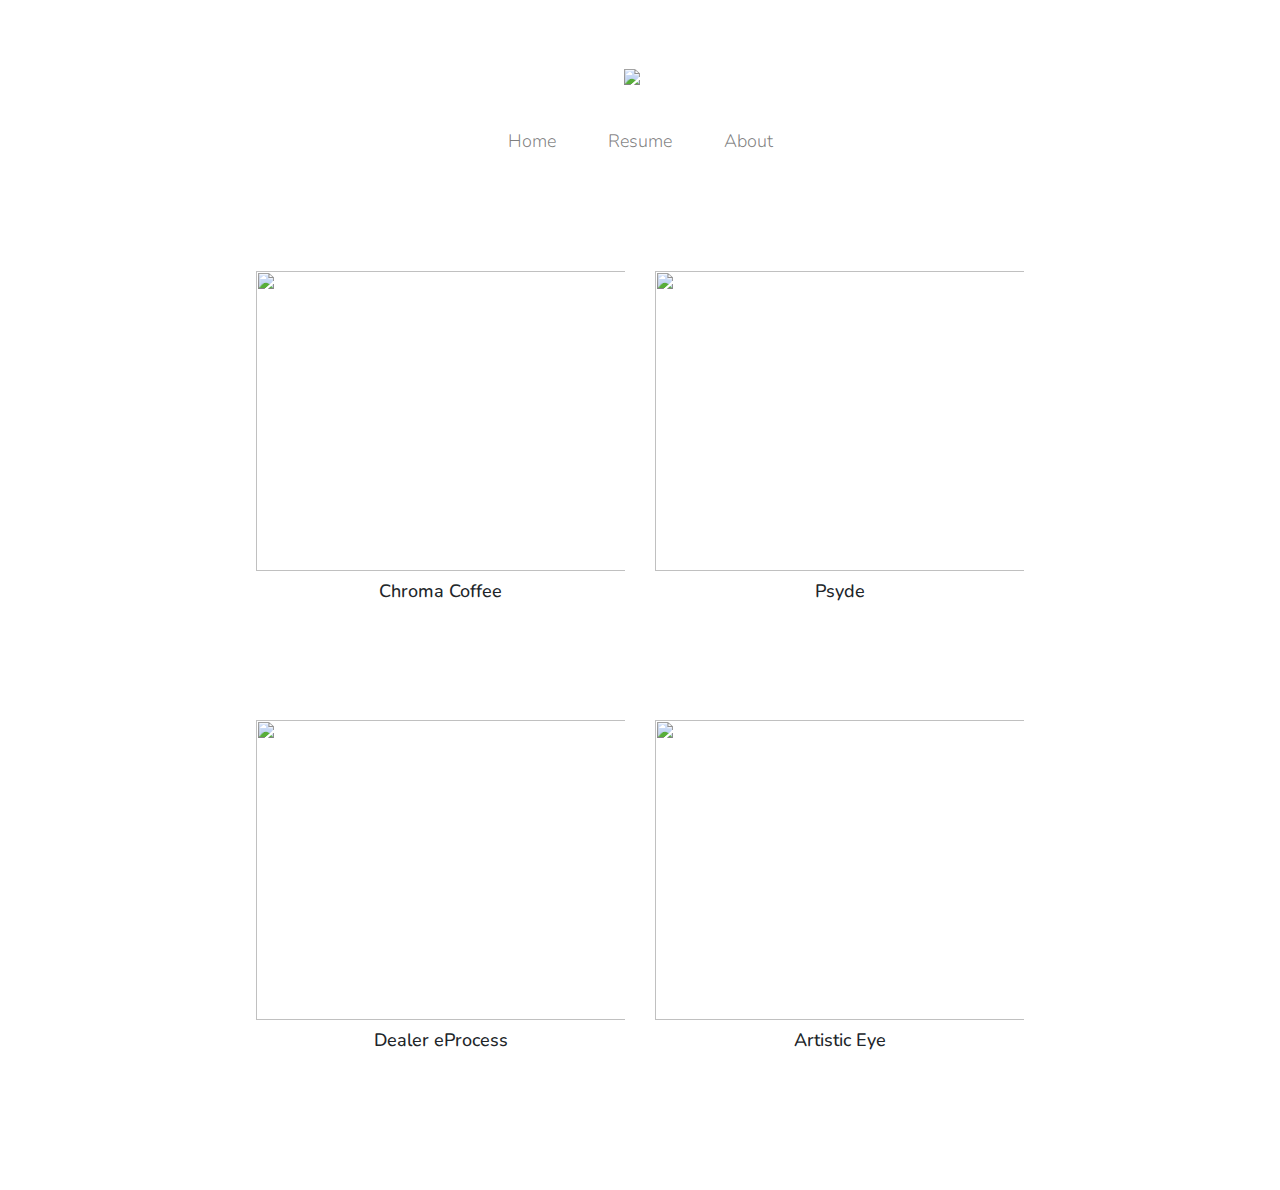
==== index.html @ a9861ef8 "Update index.html" ====
<!DOCTYPE html>
<html lang="en" dir="ltr">

<head>
  <meta charset="utf-8">
  <title>Bridget Moroney Portfolio</title>

  <!-- Links -->
  <link rel="stylesheet" href="https://maxcdn.bootstrapcdn.com/bootstrap/4.0.0/css/bootstrap.min.css" integrity="sha384-Gn5384xqQ1aoWXA+058RXPxPg6fy4IWvTNh0E263XmFcJlSAwiGgFAW/dAiS6JXm" crossorigin="anonymous">
  <link rel="stylesheet" href="styles.css">

  <!-- Google Fonts -->
  <link rel="preconnect" href="https://fonts.googleapis.com">
<link rel="preconnect" href="https://fonts.gstatic.com" crossorigin>
<link href="https://fonts.googleapis.com/css2?family=Nunito:wght@200;300;400;600&display=swap" rel="stylesheet">

  <!-- Bootstrap Scripts -->
  <script src="https://code.jquery.com/jquery-3.2.1.slim.min.js" integrity="sha384-KJ3o2DKtIkvYIK3UENzmM7KCkRr/rE9/Qpg6aAZGJwFDMVNA/GpGFF93hXpG5KkN" crossorigin="anonymous"></script>
  <script src="https://cdnjs.cloudflare.com/ajax/libs/popper.js/1.12.9/umd/popper.min.js" integrity="sha384-ApNbgh9B+Y1QKtv3Rn7W3mgPxhU9K/ScQsAP7hUibX39j7fakFPskvXusvfa0b4Q" crossorigin="anonymous"></script>
  <script src="https://maxcdn.bootstrapcdn.com/bootstrap/4.0.0/js/bootstrap.min.js" integrity="sha384-JZR6Spejh4U02d8jOt6vLEHfe/JQGiRRSQQxSfFWpi1MquVdAyjUar5+76PVCmYl" crossorigin="anonymous"></script>

</head>

<body>
  <!-- Nav -->
  <section class="header">
    <div class="container-fluid">
      <nav class="navbar navbar-expand-lg navbar-light">
        <a class="navbar-brand" href="index.html"><img id="navbrandimg" src="assets/bridget-logo-text.png"/></a>
        <button class="navbar-toggler" type="button" data-toggle="collapse" data-target="#navbarSupportedContent" aria-controls="navbarSupportedcontent" aria-expanded="false" aria-label="Toggle navigation">
          <span class="navbar-toggler-icon"></span>
        </button>
        <div class="collapse navbar-collapse" id="navbarSupportedContent">
          <ul class="navbar-nav mx-auto">
            <li class="nav-item">
              <a class="nav-link" href="index.html">Home</a>
            </li>
            <li class="nav-item">
              <a class="nav-link" href="resume.html">Resume</a>
            </li>
            <li class="nav-item">
              <a class="nav-link" href="about.html">About</a>
            </li>
          </ul>
        </div>
      </nav>
    </div>
  </section>

  <section class="work">
    <div class="work-row row">
        <div class="col-lg-6">
          <a href="project-content/project-content-1.html"><img style="height:300px; width: 400px; object-fit: cover;"class="thumbnails" src="assets/chroma-cover.png"/></a>
          <h3 class="work-subheader">Chroma Coffee</h3>
        </div>
        <div class="col-lg-6">
          <a href="project-content/project-content-2.html"><img style="height:300px; width: 400px; object-fit: cover; object-position: left;"class="thumbnails" src="assets/psyde-splash.png"/></a>
          <h3 class="work-subheader">Psyde</h3>
        </div>
      </div>
      <div class="work-row row">
          <div class="col-lg-6">
            <a href="project-content/project-content-3.html"><img style="height:300px; width: 400px; object-fit: cover;"class="thumbnails" src="assets/homemade-splash.png"/></a>
            <h3 class="work-subheader">Dealer eProcess</h3>
          </div>
          <div class="col-lg-6">
            <a href="project-content/project-content-4.html"><img style="height:300px; width: 400px; object-fit: cover;"class="thumbnails" src="assets/artistic-eye-cover.png"/></a>
            <h3 class="work-subheader">Artistic Eye</h3>
          </div>
        </div>
  </section>
  <section class="footer mb-5"></section>
</body>

</html>
---- styles.css ----
body{
  font-family: "Nunito", sans-serif;
  text-align: center;
  padding-top: 2%;
}

h1{
  font-family: "Nunito";
}

p{
  font-family: "Nunito";
  font-weight: 300;
  padding: 0 30% 0 30%;
}

.work{
  padding: 0 20% 0 20%;
  margin-bottom: 120px;
}

.img-content{
  width: 50%;
}

.thumbnails{
  width: 400px;
  height: 300px;
  object-fit: cover;
}

/*change aspect ratio*/

.work img{
  width: 350px;
  max-width: 100%;
  height:auto;
}

.work-subheader{
  padding-top: 10px;
  padding-bottom: 10px;
  font-size: 18px;
}

.navbar {
  flex-direction: column;
  font-weight: 300;
  font-size: 18px;
}

.nav-item{
  padding: 0 18px;
}

.work-row{
  padding-top: 100px;
}

#navbrandimg{
  width: 250px;
  padding: 30px;
}

/* About */

.dogs{
  width: 200px;
}

.dogRow{
  margin: 90px 0 70px 0;
}

.about{
  margin-top: 30px;
}

.contact-block{
  margin: 100px 0 10% 0;
  color: gray;
}

.contact-block h3{
  font-size: 3em;
  opacity: .4;
}
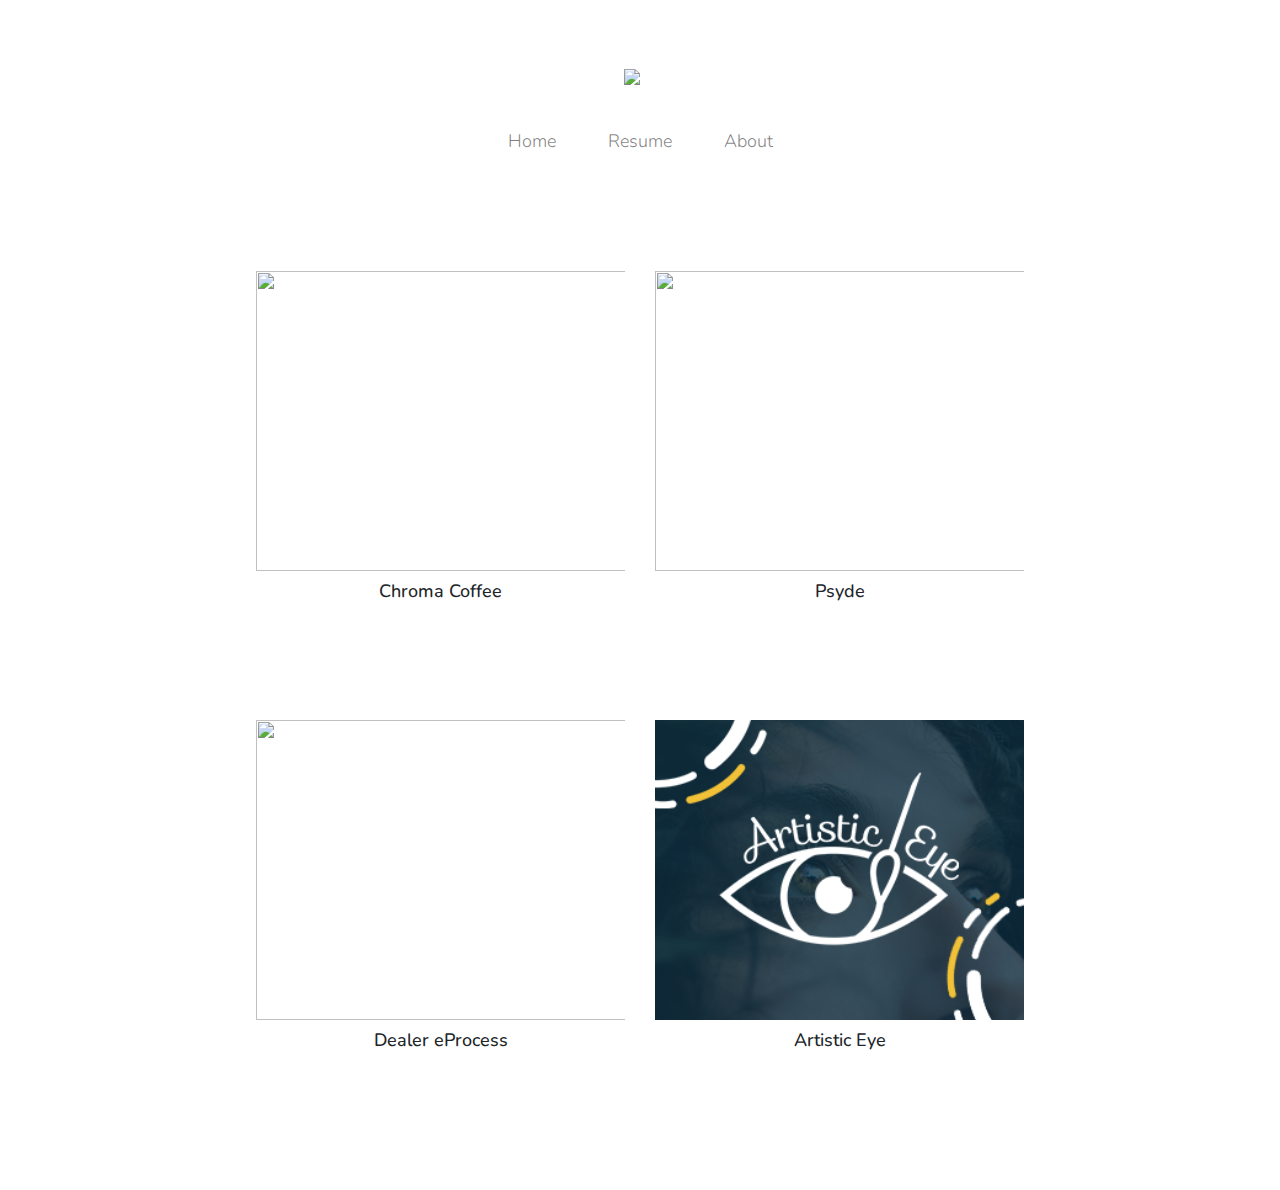
==== commit 68318036: "Update index.html" ====
--- a/index.html
+++ b/index.html
@@ -60,7 +60,7 @@
       </div>
       <div class="work-row row">
           <div class="col-lg-6">
-            <a href="project-content/project-content-3.html"><img style="height:300px; width: 400px; object-fit: cover;"class="thumbnails" src="assets/homemade-splash.png"/></a>
+            <a href="project-content/project-content-3.html"><img style="height:300px; width: 400px; object-fit: cover;"class="thumbnails" src="assets/dep-splash.png"/></a>
             <h3 class="work-subheader">Dealer eProcess</h3>
           </div>
           <div class="col-lg-6">
@@ -71,5 +71,4 @@
   </section>
   <section class="footer mb-5"></section>
 </body>
-
 </html>
